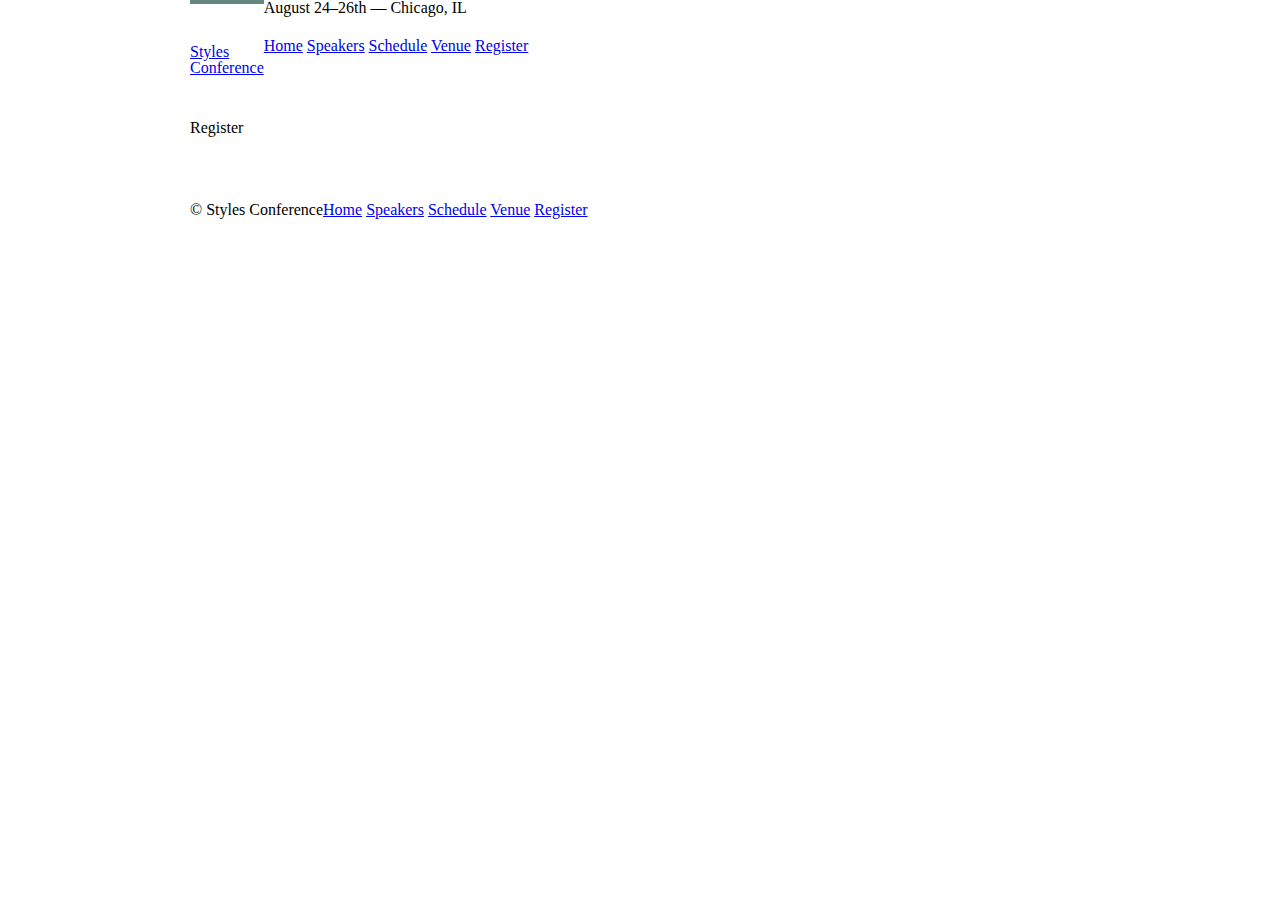
==== register.html @ 4bc1ccb6 "5" ====
<!DOCTYPE html>
<html lang="en">

  <head>
    <meta charset="utf-8">
    <title>Register - Styles Conference</title>
    <link rel="stylesheet" href="assets/stylesheets/main.css">
  </head>

  <body>

    <!-- Header -->

    <header class="container group">

      <h1 class="logo">
        <a href="index.html">Styles <br> Conference</a>
      </h1>

      <h3>August 24&ndash;26th &mdash; Chicago, IL</h3>

      <nav>
        <a href="index.html">Home</a>
        <a href="speakers.html">Speakers</a>
        <a href="schedule.html">Schedule</a>
        <a href="venue.html">Venue</a>
        <a href="register.html">Register</a>
      </nav>

    </header>

    <!-- Main content -->

    <section class="container">

      <h1>Register</h1>

    </section>

    <!-- Footer -->

    <footer class="primary-footer container group">

      <small>&copy; Styles Conference</small>

      <nav>
        <a href="index.html">Home</a>
        <a href="speakers.html">Speakers</a>
        <a href="schedule.html">Schedule</a>
        <a href="venue.html">Venue</a>
        <a href="register.html">Register</a>
      </nav>

    </footer>

  </body>
</html>
---- assets/stylesheets/main.css ----
/* http://meyerweb.com/eric/tools/css/reset/
   v2.0 | 20110126
   License: none (public domain)
*/

html, body, div, span, applet, object, iframe,
h1, h2, h3, h4, h5, h6, p, blockquote, pre,
a, abbr, acronym, address, big, cite, code,
del, dfn, em, img, ins, kbd, q, s, samp,
small, strike, strong, sub, sup, tt, var,
b, u, i, center,
dl, dt, dd, ol, ul, li,
fieldset, form, label, legend,
table, caption, tbody, tfoot, thead, tr, th, td,
article, aside, canvas, details, embed,
figure, figcaption, footer, header, hgroup,
menu, nav, output, ruby, section, summary,
time, mark, audio, video {
  margin: 0;
  padding: 0;
  border: 0;
  font-size: 100%;
  font: inherit;
  vertical-align: baseline;
}
/* HTML5 display-role reset for older browsers */
article, aside, details, figcaption, figure,
footer, header, hgroup, menu, nav, section {
  display: block;
}
body {
  line-height: 1;
}
ol, ul {
  list-style: none;
}
blockquote, q {
  quotes: none;
}
blockquote:before, blockquote:after,
q:before, q:after {
  content: '';
  content: none;
}
table {
  border-collapse: collapse;
  border-spacing: 0;
}

/*
  ========================================
  Grid
  ========================================
*/

*,
*:before,
*:after {
  -webkit-box-sizing: border-box;
     -moz-box-sizing: border-box;
          box-sizing: border-box;
}
.container,
.grid {
  margin: 0 auto;
  width: 960px;
}
.container {
  padding-left: 30px;
  padding-right: 30px;
}
.grid,
.col-1-3,
.col-2-3 {
  padding-left: 15px;
  padding-right: 15px;
}
.col-1-3,
.col-2-3  {
  display: inline-block;
  vertical-align: top;
}
.col-1-3 {
  width: 33.33%;
}
.col-2-3 {
  width: 66.66%;
}

/*
  ========================================
  Clearfix
  ========================================
*/

.group:before,
.group:after {
  content: "";
  display: table;
}
.group:after {
  clear: both;
}
.group {
  clear: both;
  *zoom: 1;
}

/*
  ========================================
  Typography
  ========================================
*/

h1, h3, h4, h5, p {
  margin-bottom: 22px;
}

/*
  ========================================
  Buttons
  ========================================
*/

.btn {
  border-radius: 5px;
  display: inline-block;
  margin: 0;
}
.btn-alt {
  border: 1px solid #dfe2e5;
  padding: 10px 30px;
}

/*
  ========================================
  Primary header
  ========================================
*/

.logo {
  border-top: 4px solid #648880;
  float: left;
  padding: 40px 0 22px 0;
}

/*
  ========================================
  Primary footer
  ========================================
*/

.primary-footer {
  padding-bottom: 44px;
  padding-top: 44px;
}
.primary-footer small {
  float: left;
}

/*
  ========================================
  Home
  ========================================
*/

.hero {
  padding: 22px 80px 66px 80px;
}
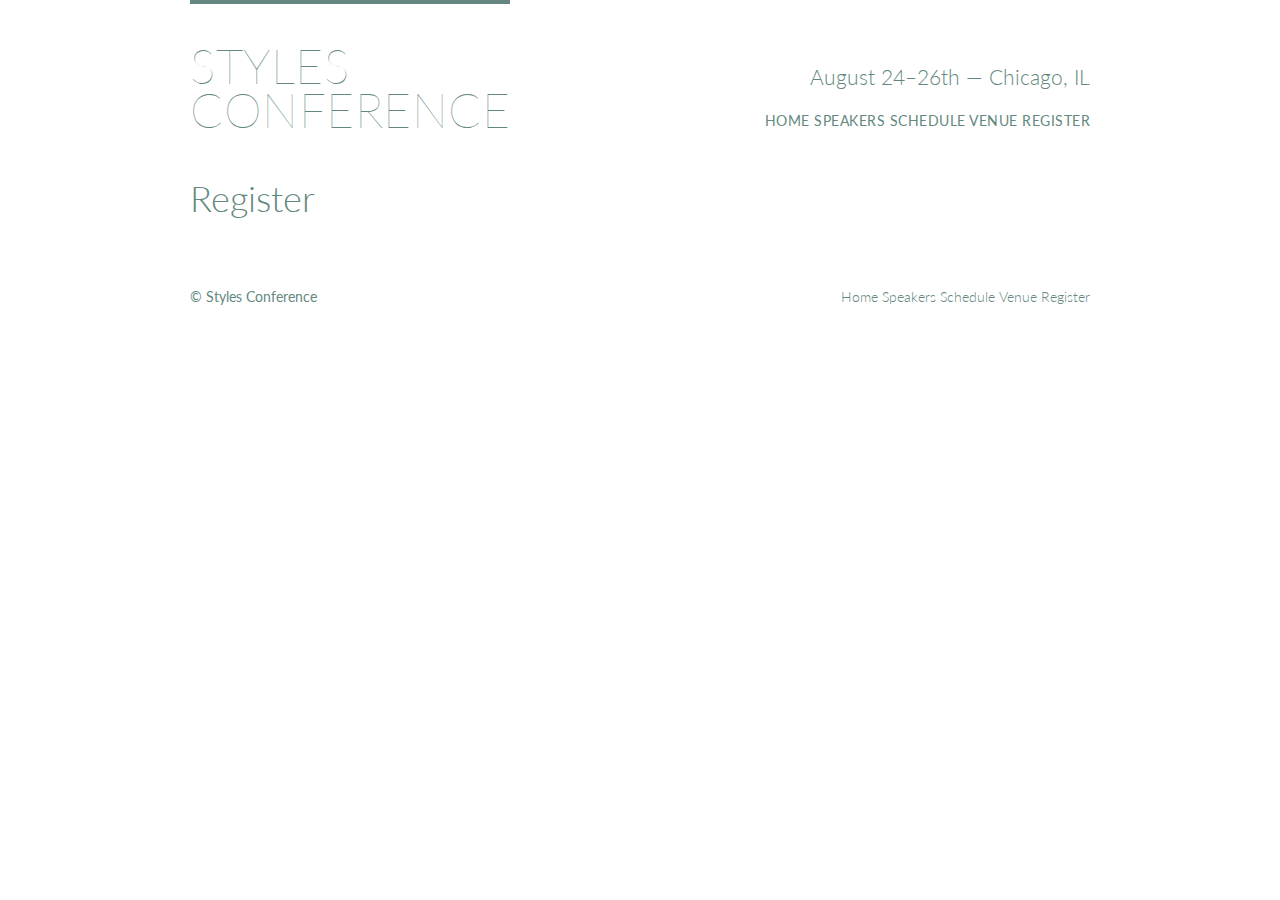
==== commit 8dc5c718: "Apri 2" ====
--- a/register.html
+++ b/register.html
@@ -5,6 +5,7 @@
     <meta charset="utf-8">
     <title>Register - Styles Conference</title>
     <link rel="stylesheet" href="assets/stylesheets/main.css">
+    <link rel="stylesheet" href="http://fonts.googleapis.com/css?family=Lato:100,300,400">
   </head>
 
   <body>
@@ -17,9 +18,9 @@
         <a href="index.html">Styles <br> Conference</a>
       </h1>
 
-      <h3>August 24&ndash;26th &mdash; Chicago, IL</h3>
+      <h3 class="tagline">August 24&ndash;26th &mdash; Chicago, IL</h3>
 
-      <nav>
+      <nav class="nav primary-nav">
         <a href="index.html">Home</a>
         <a href="speakers.html">Speakers</a>
         <a href="schedule.html">Schedule</a>
@@ -43,7 +44,7 @@
 
       <small>&copy; Styles Conference</small>
 
-      <nav>
+      <nav class="nav">
         <a href="index.html">Home</a>
         <a href="speakers.html">Speakers</a>
         <a href="schedule.html">Schedule</a>
--- a/assets/stylesheets/main.css
+++ b/assets/stylesheets/main.css
@@ -49,6 +49,17 @@
 
 /*
   ========================================
+  Custom styles
+  ========================================
+*/
+
+body {
+  color: #888;
+  font: 300 16px/22px "Lato", "Open Sans", "Helvetica Neue", Helvetica, Arial, sans-serif;
+}
+
+/*
+  ========================================
   Grid
   ========================================
 */
@@ -112,8 +123,55 @@
   ========================================
 */
 
+h1, h2, h3, h4 {
+  color: #648880;
+}
 h1, h3, h4, h5, p {
   margin-bottom: 22px;
+}
+h1 {
+  font-size: 36px;
+  line-height: 44px;
+}
+h2 {
+  font-size: 24px;
+  line-height: 44px;
+}
+h3 {
+  font-size: 21px;
+}
+h4 {
+  font-size: 18px;
+}
+h5 {
+  color: #a9b2b9;
+  font-size: 14px;
+  font-weight: 400;
+  text-transform: uppercase;
+}
+strong {
+  font-weight: 400;
+}
+cite,
+em {
+  font-style: italic;
+}
+
+/*
+  ========================================
+  Links
+  ========================================
+*/
+
+a {
+  color: #648880;
+  text-decoration: none;
+}
+a:hover {
+  color: #a9b2b9;
+}
+p a {
+  border-bottom: 1px solid #dfe2e5;
 }
 
 /*
@@ -141,7 +199,22 @@
 .logo {
   border-top: 4px solid #648880;
   float: left;
+  font-size: 48px;
+  font-weight: 100;
+  letter-spacing: .5px;
+  line-height: 44px;
   padding: 40px 0 22px 0;
+  text-transform: uppercase;
+}
+.tagline {
+  margin: 66px 0 22px 0;
+  text-align: right;
+}
+.primary-nav {
+  font-size: 14px;
+  font-weight: 400;
+  letter-spacing: .5px;
+  text-transform: uppercase;
 }
 
 /*
@@ -151,11 +224,24 @@
 */
 
 .primary-footer {
+  color: #648880;
+  font-size: 14px;
   padding-bottom: 44px;
   padding-top: 44px;
 }
 .primary-footer small {
   float: left;
+  font-weight: 400;
+}
+
+/*
+  ========================================
+  Navigation
+  ========================================
+*/
+
+.nav {
+  text-align: right;
 }
 
 /*
@@ -165,6 +251,17 @@
 */
 
 .hero {
+  line-height: 44px;
   padding: 22px 80px 66px 80px;
-}
-
+  text-align: center;
+}
+.hero h2 {
+  font-size: 36px;
+}
+.hero p {
+  font-size: 24px;
+  font-weight: 100;
+}
+.teaser a:hover h3 {
+  color: #a9b2b9;
+}
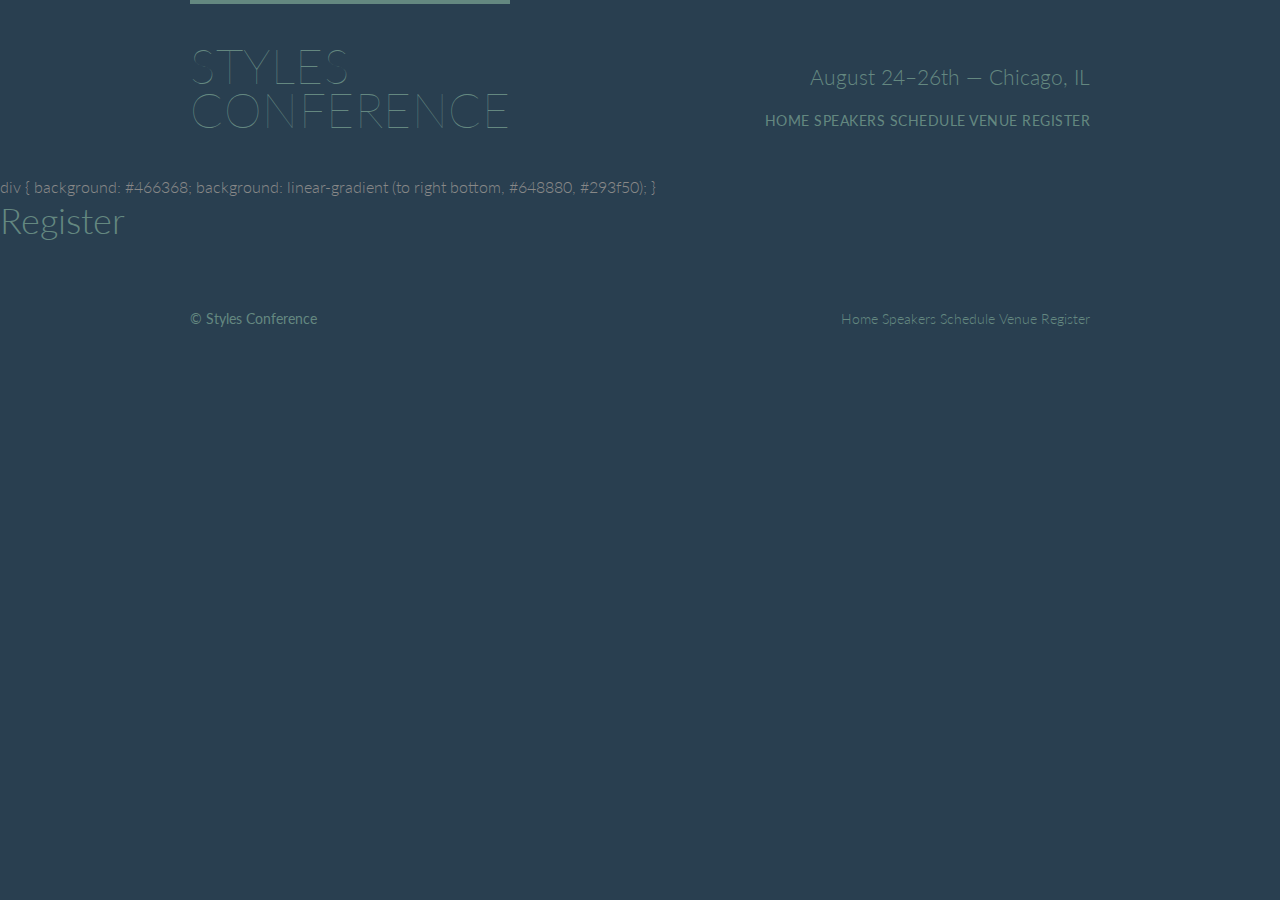
==== commit d8ceee8c: "background" ====
--- a/register.html
+++ b/register.html
@@ -32,7 +32,10 @@
 
     <!-- Main content -->
 
-    <section class="container">
+    div { 
+      background: #466368; 
+      background: linear-gradient (to right bottom, #648880, #293f50); 
+    }
 
       <h1>Register</h1>
 
--- a/assets/stylesheets/main.css
+++ b/assets/stylesheets/main.css
@@ -182,14 +182,22 @@
 
 .btn {
   border-radius: 5px;
+  color: #fff; 
+  cursor: pointer; 
   display: inline-block;
+  font-weight: 400; 
+  letter-spacing: .5px; 
   margin: 0;
+  text-transform: uppercase; 
 }
 .btn-alt {
-  border: 1px solid #dfe2e5;
+  border: 1px solid #fff; 
   padding: 10px 30px;
 }
-
+.btn-alt:hover { 
+  background:#fff; 
+  color: #648880; 
+}
 /*
   ========================================
   Primary header
@@ -251,9 +259,12 @@
 */
 
 .hero {
+  color: #fff; 
   line-height: 44px;
   padding: 22px 80px 66px 80px;
-  text-align: center;
+  text-align: center; 
+  
+  line-height: 44px; 
 }
 .hero h2 {
   font-size: 36px;
@@ -265,3 +276,9 @@
 .teaser a:hover h3 {
   color: #a9b2b9;
 }
+
+body { 
+  background:#293f50; 
+  color: #888; 
+  font: 300 16px/22px "lato", "Open Sans", ""
+}